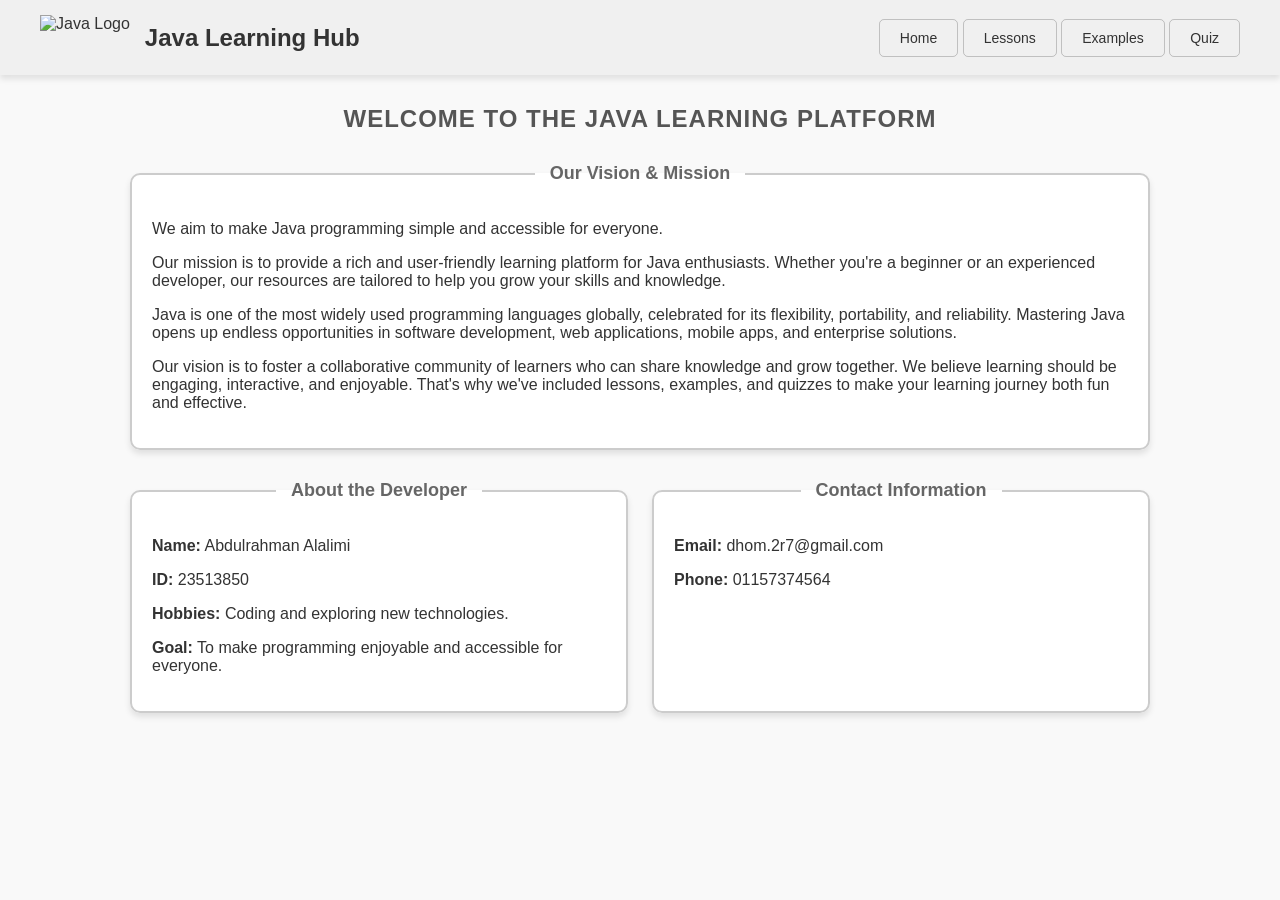
==== index.html @ b1fbb860 "Rename TMA.html to index.html" ====
<!DOCTYPE html>
<html xmlns="http://www.w3.org/1999/xhtml">

<head>
    <title>Java Learning Project</title>
    <link rel="stylesheet" href="TMA.css" />
</head>

<body>
    <div class="header">
        <div class="logo-area">
            <img src="img/Java_Logo.png" alt="Java Logo" />
            <h1>Java Learning Hub</h1>
        </div>
        <div class="nav-buttons">
            <button onclick="goHome()">Home</button>
            <button onclick="goLessons()">Lessons</button>
            <button onclick="goExamples()">Examples</button>
            <button onclick="goQuiz()">Quiz</button>
        </div>
    </div>

    <div id="homePage" class="container">
        <h2>Welcome to the Java Learning Platform</h2>
        <fieldset class="box">
            <legend>Our Vision &amp; Mission</legend>
            <p>We aim to make Java programming simple and accessible for everyone.</p>
            <p>Our mission is to provide a rich and user-friendly learning platform for Java enthusiasts. Whether you're
                a beginner or an experienced developer, our resources are tailored to help you grow your skills and
                knowledge.</p>
            <p>Java is one of the most widely used programming languages globally, celebrated for its flexibility,
                portability, and reliability. Mastering Java opens up endless opportunities in software development, web
                applications, mobile apps, and enterprise solutions.</p>
            <p>Our vision is to foster a collaborative community of learners who can share knowledge and grow together.
                We believe learning should be engaging, interactive, and enjoyable. That's why we've included lessons,
                examples, and quizzes to make your learning journey both fun and effective.</p>
        </fieldset>

        <div style="display: flex; gap: 20px;">
            <fieldset class="box" style="flex: 1;">
                <legend>About the Developer</legend>
                <p><b>Name:</b> Abdulrahman Alalimi</p>
                <p><b>ID:</b> 23513850</p>
                <p><b>Hobbies:</b> Coding and exploring new technologies.</p>
                <p><b>Goal:</b> To make programming enjoyable and accessible for everyone.</p>
            </fieldset>

            <fieldset class="box" style="flex: 1;">
                <legend>Contact Information</legend>
                <p><b>Email:</b> dhom.2r7@gmail.com</p>
                <p><b>Phone:</b> 01157374564</p>
            </fieldset>
        </div>
    </div>

    <div id="lessonsPage" class="container" style="display:none;">
        <h2>Choose a Topic to Learn</h2>

        <div class="lessons-grid">

            <div class="lesson-card" onclick="openLesson('l_input')">
                <img src="img/input.png" alt="Input Icon" />
                <h3>Input</h3>
            </div>

            <div class="lesson-card" onclick="openLesson('l_operators')">
                <img src="img/arithmetic.png" alt="Operators Icon" />
                <h3>Operators</h3>
            </div>

            <div class="lesson-card" onclick="openLesson('l_conditions')">
                <img src="img/if-else.png" alt="Conditions Icon" />
                <h3>Conditions</h3>
            </div>

            <div class="lesson-card" onclick="openLesson('l_loops')">
                <img src="img/loop.png" alt="Loops Icon" />
                <h3>Loops</h3>
            </div>

            <div class="lesson-card" onclick="openLesson('l_output')">
                <img src="img/output.png" alt="Output Icon" />
                <h3>Output</h3>
            </div>

        </div>

        <hr />

        <div id="l_input" class="lesson-content" style="display:none;">
            <fieldset class="box">
            <legend>Topic: User Input</legend>
            <p>To receive input from the user, we use the <code>Scanner</code> class. This class is part of the
                <code>java.util</code> package and allows us to read different types of input such as strings,
                integers, and doubles.
            </p>
            <p>Steps to use the Scanner class:</p>
            <ol>
                <li>Import the Scanner class: <code>import java.util.Scanner;</code></li>
                <li>Create a Scanner object: <code>Scanner sc = new Scanner(System.in);</code></li>
                <li>Use methods like <code>nextLine()</code>, <code>nextInt()</code>, etc., to read input.</li>
            </ol>
            <div class="code-box">
                <pre>
    import java.util.Scanner;

    public class InputExample {
        public static void main(String[] args) {
        Scanner sc = new Scanner(System.in);
        System.out.print("Enter your name: ");
        String name = sc.nextLine();
        System.out.println("Hello, " + name + "!");
        }
    }
                </pre>
                <p><b>Output:</b> If the user enters "John", the output will be:</p>
                <pre>
    Enter your name: John
    Hello, John!
                </pre>
            </div>
            <p>The <code>Scanner</code> class provides several methods to read user input. Here are some
                commonly used methods:</p>
            <ul>
                <li><b>nextInt():</b> Reads an integer value from the user. If the input is not an integer, it
                throws an <code>InputMismatchException</code>.</li>
                <li><b>next():</b> Reads a single word (up to the first whitespace) from the user input.</li>
                <li><b>nextLine():</b> Reads an entire line of text, including spaces, until the user presses
                Enter.</li>
            </ul>
            <p><b>Note:</b> When using <code>nextInt()</code> or <code>next()</code> followed by
                <code>nextLine()</code>, you may encounter issues due to the newline character left in the input
                buffer. To avoid this, use an extra <code>nextLine()</code> to consume the leftover newline.</p>

            </fieldset>
        </div>

        <div id="l_operators" class="lesson-content" style="display:none;">
            <fieldset class="box">
            <legend>Topic: Basic Operators</legend>
            <p>Operators in Java are symbols that perform operations on variables and values. Java supports the
                following types of operators:</p>
                <table>
                    <thead>
                        <tr>
                            <th>Operator</th>
                            <th>Type</th>
                            <th>Description</th>
                            <th>Example</th>
                        </tr>
                    </thead>
                    <tbody>
                        <tr>
                            <td>+</td>
                            <td>Arithmetic</td>
                            <td>Addition</td>
                            <td>5 + 3 = 8</td>
                        </tr>
                        <tr>
                            <td>-</td>
                            <td>Arithmetic</td>
                            <td>Subtraction</td>
                            <td>5 - 3 = 2</td>
                        </tr>
                        <tr>
                            <td>*</td>
                            <td>Arithmetic</td>
                            <td>Multiplication</td>
                            <td>5 * 3 = 15</td>
                        </tr>
                        <tr>
                            <td>/</td>
                            <td>Arithmetic</td>
                            <td>Division</td>
                            <td>6 / 3 = 2</td>
                        </tr>
                        <tr>
                            <td>%</td>
                            <td>Arithmetic</td>
                            <td>Modulus</td>
                            <td>5 % 3 = 2</td>
                        </tr>
                        <tr>
                            <td>==</td>
                            <td>Relational</td>
                            <td>Equal to</td>
                            <td>5 == 3 → false</td>
                        </tr>
                        <tr>
                            <td>!=</td>
                            <td>Relational</td>
                            <td>Not equal to</td>
                            <td>5 != 3 → true</td>
                        </tr>
                        <tr>
                            <td>&gt;</td>
                            <td>Relational</td>
                            <td>Greater than</td>
                            <td>5 &gt; 3 → true</td>
                        </tr>
                        <tr>
                            <td>&lt;</td>
                            <td>Relational</td>
                            <td>Less than</td>
                            <td>5 &lt; 3 → false</td>
                        </tr>
                        <tr>
                            <td>&gt;=</td>
                            <td>Relational</td>
                            <td>Greater than or equal to</td>
                            <td>5 &gt;= 3 → true</td>
                        </tr>
                        <tr>
                            <td>&lt;=</td>
                            <td>Relational</td>
                            <td>Less than or equal to</td>
                            <td>5 &lt;= 3 → false</td>
                        </tr>
                        <tr>
                            <td>&&</td>
                            <td>Logical</td>
                            <td>Logical AND</td>
                            <td>(5 &gt; 3) && (3 &gt; 1) → true</td>
                        </tr>
                        <tr>
                            <td>||</td>
                            <td>Logical</td>
                            <td>Logical OR</td>
                            <td>(5 &gt; 3) || (3 &lt; 1) → true</td>
                        </tr>
                        <tr>
                            <td>!</td>
                            <td>Logical</td>
                            <td>Logical NOT</td>
                            <td>!(5 &gt; 3) → false</td>
                        </tr>
                        <tr>
                            <td>=</td>
                            <td>Assignment</td>
                            <td>Assign value</td>
                            <td>x = 5</td>
                        </tr>
                        <tr>
                            <td>+=</td>
                            <td>Assignment</td>
                            <td>Add and assign</td>
                            <td>x += 3 → x = x + 3</td>
                        </tr>
                        <tr>
                            <td>-=</td>
                            <td>Assignment</td>
                            <td>Subtract and assign</td>
                            <td>x -= 3 → x = x - 3</td>
                        </tr>
                        <tr>
                            <td>*=</td>
                            <td>Assignment</td>
                            <td>Multiply and assign</td>
                            <td>x *= 3 → x = x * 3</td>
                        </tr>
                        <tr>
                            <td>/=</td>
                            <td>Assignment</td>
                            <td>Divide and assign</td>
                            <td>x /= 3 → x = x / 3</td>
                        </tr>
                    </tbody>
                </table>
            <p>Example of arithmetic operations:</p>
            <div class="code-box">
                <pre>
    public class OperatorsExample {
        public static void main(String[] args) {
        int a = 10, b = 5;
        System.out.println("Addition: " + (a + b));
        System.out.println("Multiplication: " + (a * b));
        System.out.println("Division: " + (a / b));
        }
    }
                </pre>
                <p><b>Output:</b></p>
                <pre>
    Addition: 15
    Multiplication: 50
    Division: 2
                </pre>
            </div>
            </fieldset>
        </div>

        <div id="l_conditions" class="lesson-content" style="display:none;">
            <fieldset class="box">
            <legend>Topic: Conditional Statements</legend>
            <p>Conditional statements allow you to execute a block of code based on a condition. The most common
                conditional statements in Java are:</p>
            <ul>
                <li><b>if:</b> Executes a block of code if the condition is true.</li>
                <li><b>if-else:</b> Executes one block of code if the condition is true, and another if it is false.
                </li>
            </ul>
            <p>Example of an if-else statement:</p>
            <div class="code-box">
                <pre>
    public class ConditionExample {
        public static void main(String[] args) {
        int age = 20;
        if (age >= 18) {
            System.out.println("You are an adult.");
        } else {
            System.out.println("You are a minor.");
        }
        }
    }
                </pre>
                <p><b>Output:</b></p>
                <pre>
    You are an adult.
                </pre>
            </div>
            </fieldset>
        </div>

        <div id="l_loops" class="lesson-content" style="display:none;">
            <fieldset class="box">
            <legend>Topic: Loops</legend>
            <p>Loops are used to execute a block of code repeatedly as long as a condition is true. Java provides
            three types of loops:</p>
            <ul>
            <li><b>for:</b> Used when the number of iterations is known.</li>
            </ul>
            <p>Example of a for loop:</p>
            <div class="code-box">
            <pre>
    public class LoopExample {
        public static void main(String[] args) {
        for (int i = 1; i <= 5; i++) {
            System.out.println("Iteration: " + i);
        }
        }
    }
            </pre>
            <p><b>Output:</b></p>
            <pre>
    Iteration: 1
    Iteration: 2
    Iteration: 3
    Iteration: 4
    Iteration: 5
            </pre>
            </div>
            </fieldset>
        </div>

        <div id="l_output" class="lesson-content" style="display:none;">
            <fieldset class="box">
            <legend>Topic: Output</legend>
            <p>In Java, the <code>System.out.println()</code> method is used to print text to the console. It
            automatically moves the cursor to the next line after printing.</p>
            <p>Example:</p>
            <div class="code-box">
            <pre>
    public class OutputExample {
        public static void main(String[] args) {
        System.out.print("Hello ");
        System.out.println("World!");
        System.out.printf("My name is %s and I am %d years old.", "John", 25);
        }
    }
            </pre>
            <p><b>Output:</b></p>
            <pre>
    Hello World!
    My name is John and I am 25 years old.
            </pre>
            </div>
            </fieldset>
        </div>
    </div>


    <div id="examplesPage" class="container" style="display:none;">
        <h2>Java Code Examples</h2>

        <div class="lessons-grid">

            <div class="lesson-card" onclick="openExample('e_input')">
                <img src="img/input.png" alt="Input Icon" />
                <h3>Input</h3>
            </div>

            <div class="lesson-card" onclick="openExample('e_operators')">
                <img src="img/arithmetic.png" alt="Operators Icon" />
                <h3>Operators</h3>
            </div>

            <div class="lesson-card" onclick="openExample('e_conditions')">
                <img src="img/if-else.png" alt="Conditions Icon" />
                <h3>Conditions</h3>
            </div>

            <div class="lesson-card" onclick="openExample('e_loop')">
                <img src="img/loop.png" alt="Loops Icon" />
                <h3>Loops</h3>
            </div>

            <div class="lesson-card" onclick="openExample('e_output')">
                <img src="img/output.png" alt="Output Icon" />
                <h3>Output</h3>
            </div>
        </div>

        <hr />

        <div id="e_input" class="example-content" style="display:none;">
            <fieldset class="box">
                <legend>Input Examples</legend>
                <div class="code-box">
                    <h3>Example 1: Input String</h3>
                    <p>Scanner s = new Scanner(System.in); <br /> String name = s.nextLine();</p>
                    <p><b>Output:</b> If the user enters "John", the output will be:</p>
                    <pre>
    John
                    </pre>
                </div>
                <div class="code-box">
                    <h3>Example 2: Input Integer</h3>
                    <p>Scanner s = new Scanner(System.in); <br /> int number = s.nextInt();</p>
                    <p><b>Output:</b> If the user enters "25", the output will be:</p>
                    <pre>
    25
                    </pre>
                </div>
            </fieldset>
        </div>

        <div id="e_operators" class="example-content" style="display:none;">
            <fieldset class="box">
                <legend>Operator Examples</legend>
                <div class="code-box">
                    <h3>Example 1: Add Numbers</h3>
                    <p>int x = 5 + 10; <br /> System.out.println(x);</p>
                    <p><b>Output:</b></p>
                    <pre>
    15
                    </pre>
                </div>
                <div class="code-box">
                    <h3>Example 2: Multiply</h3>
                    <p>int x = 5 * 3; <br /> System.out.println(x);</p>
                    <p><b>Output:</b></p>
                    <pre>
    15
                    </pre>
                </div>
            </fieldset>
        </div>

        <div id="e_conditions" class="example-content" style="display:none;">
            <fieldset class="box">
                <legend>Condition Examples</legend>
                <div class="code-box">
                    <h3>Example 1: If Statement</h3>
                    <p>if(x > 10) {<br /> System.out.println("Big"); <br />}</p>
                    <p><b>Output:</b> If x = 15:</p>
                    <pre>
    Big
                    </pre>
                </div>
                <div class="code-box">
                    <h3>Example 2: If-Else</h3>
                    <p>if(x > 10) { <br />System.out.println("Big"); <br />} else {<br /> System.out.println("Small");<br /> }</p>
                    <p><b>Output:</b> If x = 5:</p>
                    <pre>
    Small
                    </pre>
                </div>
            </fieldset>
        </div>

        <div id="e_loop" class="example-content" style="display:none;">
            <fieldset class="box">
                <legend>Loop Examples</legend>
                <div class="code-box">
                    <h3>Ex 1: For Loop</h3>
                    <p>for(int i=0; i &lt; 5; i++) { <br />System.out.println(i);<br /> }</p>
                    <p><b>Output:</b></p>
                    <pre>
    0
    1
    2
    3
    4
                    </pre>
                </div>
                <div class="code-box">
                    <h3>Ex 2: While Loop</h3>
                    <p>int i = 0; <br /> while(i &lt; 5) { <br /> System.out.println(i);<br /> i++;<br /> }</p>
                    <p><b>Output:</b></p>
                    <pre>
    0
    1
    2
    3
    4
                    </pre>
                </div>
            </fieldset>
        </div>

        <div id="e_output" class="example-content" style="display:none;">
            <fieldset class="box">
            <legend>Output Examples</legend>
            <div class="code-box">
                <h3>Ex 1: Print Name</h3>
                <p>System.out.println("My name is Abdulrahman");</p>
                <p><b>Output:</b></p>
                <pre>
        My name is Abdulrahman
                </pre>
            </div>
            <div class="code-box">
                <h3>Ex 2: Print Sum</h3>
                <p>System.out.println("The sum is: " + (5 + 10));</p>
                <p><b>Output:</b></p>
                <pre>
        The sum is: 15
                </pre>
            </div>
            <div class="code-box">
                <h3>Ex 3: Print Formatted Output</h3>
                <p>System.out.printf("Name: %s, Age: %d", "John", 25);</p>
                <p><b>Output:</b></p>
                <pre>
        Name: John, Age: 25
                </pre>
            </div>
            </fieldset>
        </div>
    </div>

    <div id="quizPage" class="container" style="display:none;">
        <h2>Java Quiz (15 Questions)</h2>
        <fieldset class="box">
            <legend>Test Yourself</legend>

            <h3 style="color:#12486b; border-bottom:1px solid #eee; padding-bottom:5px;">Topic: Input</h3>
            <p><b>1. Which class is used for user input?</b></p>
            <label><input type="radio" name="q1" value="1" /> Scanner</label><br />
            <label><input type="radio" name="q1" value="0" /> Printer</label>

            <p><b>2. Scanner class is in which package?</b></p>
            <label><input type="radio" name="q2" value="1" /> java.util</label><br />
            <label><input type="radio" name="q2" value="0" /> java.io</label>

            <p><b>3. Method to read an integer value?</b></p>
            <label><input type="radio" name="q3" value="0" /> nextLine()</label><br />
            <label><input type="radio" name="q3" value="1" /> nextInt()</label>
            <hr />

            <h3 style="color:#12486b; border-bottom:1px solid #eee; padding-bottom:5px;">Topic: Operators</h3>
            <p><b>4. Symbol for multiplication?</b></p>
            <label><input type="radio" name="q4" value="1" /> *</label><br />
            <label><input type="radio" name="q4" value="0" /> x</label>

            <p><b>5. Result of 10 % 3?</b></p>
            <label><input type="radio" name="q5" value="1" /> 1</label><br />
            <label><input type="radio" name="q5" value="0" /> 3</label>

            <p><b>6. What does "++" operator do?</b></p>
            <label><input type="radio" name="q6" value="1" /> Increment by 1</label><br />
            <label><input type="radio" name="q6" value="0" /> Decrement by 1</label>
            <hr />

            <h3 style="color:#12486b; border-bottom:1px solid #eee; padding-bottom:5px;">Topic: Conditions</h3>
            <p><b>7. Operator to check equality?</b></p>
            <label><input type="radio" name="q7" value="1" /> ==</label><br />
            <label><input type="radio" name="q7" value="0" /> =</label>

            <p><b>8. Statement executed if 'if' is false?</b></p>
            <label><input type="radio" name="q8" value="1" /> else</label><br />
            <label><input type="radio" name="q8" value="0" /> then</label>

            <p><b>9. Symbol for "Not Equal"?</b></p>
            <label><input type="radio" name="q9" value="1" /> !=</label><br />
            <label><input type="radio" name="q9" value="0" />
                &lt;&gt;
            </label>
            <hr />

            <h3 style="color:#12486b; border-bottom:1px solid #eee; padding-bottom:5px;">Topic: Loops</h3>
            <p><b>10. Loop used when iterations are known?</b></p>
            <label><input type="radio" name="q10" value="1" /> for</label><br />
            <label><input type="radio" name="q10" value="0" /> while</label>

            <p><b>11. Command to stop a loop?</b></p>
            <label><input type="radio" name="q11" value="1" /> break</label><br />
            <label><input type="radio" name="q11" value="0" /> stop</label>

            <p><b>12. Loop that executes at least once?</b></p>
            <label><input type="radio" name="q12" value="1" /> do-while</label><br />
            <label><input type="radio" name="q12" value="0" /> for</label>
            <hr />

            <h3 style="color:#12486b; border-bottom:1px solid #eee; padding-bottom:5px;">Topic: Output</h3>
            <p><b>13. Print and move to new line?</b></p>
            <label><input type="radio" name="q13" value="1" /> println()</label><br />
            <label><input type="radio" name="q13" value="0" /> print()</label>
            <hr />

            <p><b>14. Symbol to concatenate strings?</b></p>
            <label><input type="radio" name="q14" value="1" /> +</label><br />
            <label><input type="radio" name="q14" value="0" /> &</label>
            <hr />

            <p><b>15. Correct code to print?</b></p>
            <label><input type="radio" name="q15" value="1" /> System.out.println()</label><br />
            <label><input type="radio" name="q15" value="0" /> Console.log()</label>

            <br /><br />
            <button class="action-btn" onclick="checkAnswers()"><b>Get Score</b></button>
            <h3 id="myScore" style="color: #2c3e50;"></h3>
        </fieldset>
    </div>

    <script src="TMA.js"></script>
</body>

</html>
---- TMA.css ----
body {
    font-family: 'Segoe UI', Tahoma, Geneva, Verdana, sans-serif;
    background-color: #f9f9f9;
    margin: 0;
    padding: 0;
    color: #333;
    text-align: center;
}

.header {
    background-color: rgba(240, 240, 240, 0.9);
    padding: 15px 40px;
    color: #333;
    display: flex;
    justify-content: space-between;
    align-items: center;
    box-shadow: 0 4px 6px rgba(0, 0, 0, 0.1);
}

.logo-area {
    display: flex;
    align-items: center;
    gap: 15px;
}

.logo-area h1 {
    font-size: 24px;
    margin: 0;
}

.logo-area img {
    height: 45px;
}

.nav-buttons button {
    background-color: transparent;
    border: 1px solid rgba(0, 0, 0, 0.2);
    padding: 10px 20px;
    color: #333;
    cursor: pointer;
    border-radius: 5px;
    transition: 0.3s;
    font-size: 14px;
}

.nav-buttons button:hover {
    background-color: rgba(0, 0, 0, 0.1);
    border-color: #333;
}

.container {
    max-width: 80%;
    margin: 30px auto;
    padding: 0 20px;
}

h2 {
    color: #555;
    margin-bottom: 30px;
    text-transform: uppercase;
    letter-spacing: 1px;
}

fieldset.box {
    border: 2px solid #ccc;
    border-radius: 10px;
    padding: 20px;
    margin-bottom: 30px;
    background-color: #ffffff;
    text-align: left;
    box-shadow: 0 4px 6px rgba(0, 0, 0, 0.1);
}

fieldset.box legend {
    color: #666;
    padding: 0 15px;
    font-weight: bold;
    font-size: 18px;
    margin: 0 auto;
}

.topic-btn {
    background-color: #e0e0e0;
    color: #333;
    border: none;
    padding: 10px 20px;
    margin: 5px;
    border-radius: 20px;
    cursor: pointer;
    font-weight: bold;
    transition: 0.3s;
}

.topic-btn:hover {
    background-color: #d0d0d0;
    color: #000;
    transform: translateY(-2px);
}

.code-box {
    background-color: #f4f4f4;
    color: #333;
    padding: 15px;
    border-left: 5px solid #ccc;
    border-radius: 5px;
    font-family: 'Consolas', monospace;
    font-size: 15px;
    margin-top: 15px;
    overflow-x: auto;
}

table {
    width: 100%;
    border-collapse: collapse;
    margin-bottom: 30px;
    background-color: #ffffff;
    box-shadow: 0 4px 6px rgba(0, 0, 0, 0.1);
    border-radius: 10px;
    overflow: hidden;
}

table th, table td {
    padding: 15px;
    text-align: left;
    border-bottom: 1px solid #e0e0e0;
    color: #333;
}

table th {
    background-color: #f4f4f4;
    font-weight: bold;
    text-transform: uppercase;
    letter-spacing: 1px;
}

table tr:hover {
    background-color: #f9f9f9;
}

hr {
    border: 0;
    height: 1px;
    background: #ccc;
    margin: 20px 0;
}

.action-btn {
    background-color: #12486b;
    color: white;
    border: 1px solid #130b39ac;
    font-family: 'Courier New', Courier, monospace;
    padding: 12px 30px;
    font-size: 16px;
    border-radius: 5px;
    cursor: pointer;
    transition: 0.3s;
}

.action-btn:hover {
    background-color: #303d7f;
    transform: translateY(-2px);

    
}

label {
    cursor: pointer;
    font-size: 16px;
    line-height: 1.8;
    color: #333;
}

.lessons-grid {
    display: flex;
    justify-content: center;
    flex-wrap: wrap;
    gap: 20px;
    margin-bottom: 30px;
}

.lesson-card {
    background-color: white;
    border: 2px solid #e0e0e0;
    border-radius: 15px;
    width: 140px;
    padding: 20px 10px;
    text-align: center;
    cursor: pointer;
    transition: all 0.3s ease;
    box-shadow: 0 4px 6px rgba(0,0,0,0.05);
}

.lesson-card:hover {
    transform: translateY(-5px);
    border-color: #3498db;
    box-shadow: 0 10px 15px rgba(52, 152, 219, 0.2);
}

.lesson-card img {
    width: 60px;
    height: 60px;
    object-fit: contain;
    margin-bottom: 10px;
}

.lesson-card h3 {
    margin: 0;
    color: #2c3e50;
    font-size: 16px;
    font-weight: bold;
}
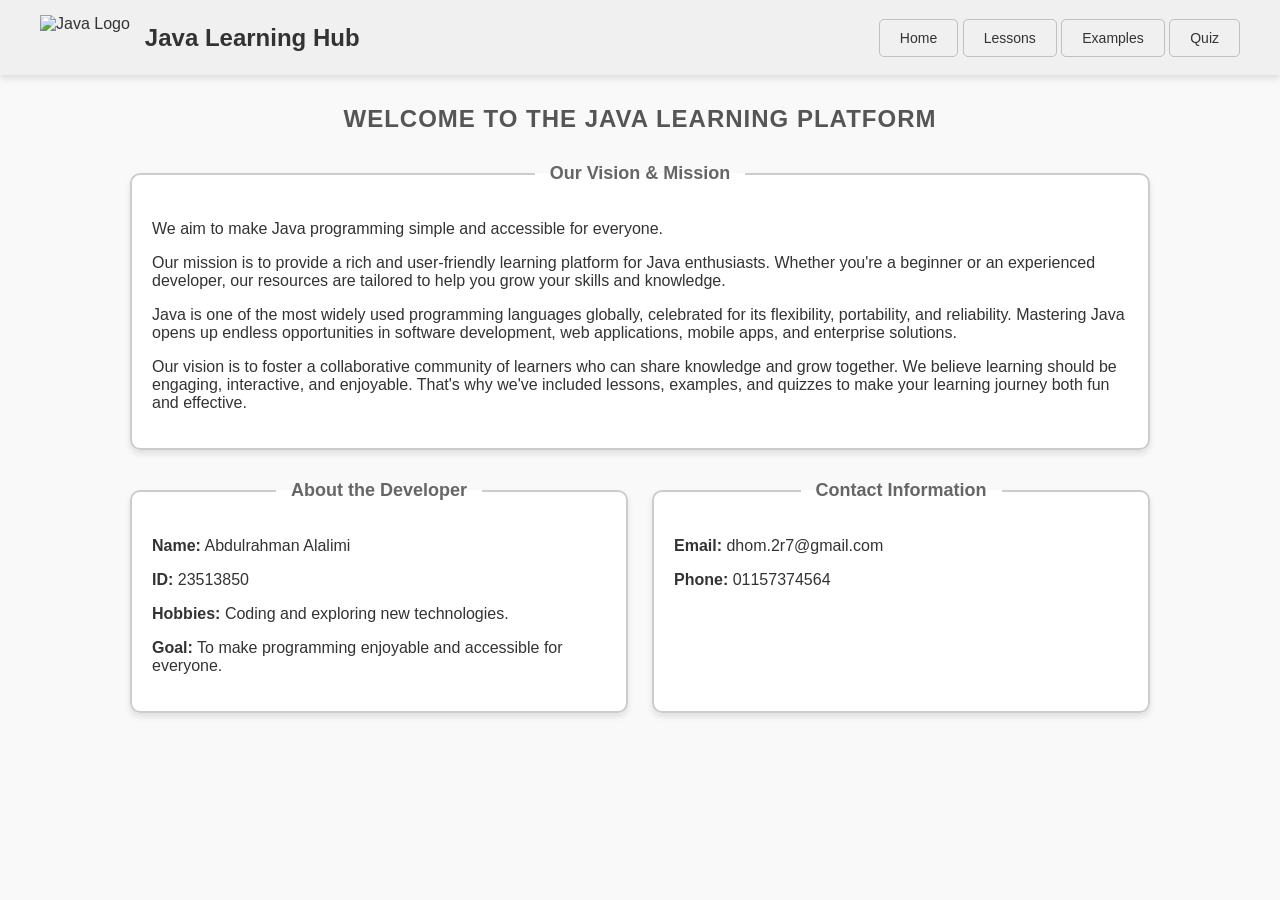
==== commit 80189c0d: "Update stylesheet and script references in index.html" ====
--- a/index.html
+++ b/index.html
@@ -3,7 +3,7 @@
 
 <head>
     <title>Java Learning Project</title>
-    <link rel="stylesheet" href="TMA.css" />
+    <link rel="stylesheet" href="index.css" />
 </head>
 
 <body>
@@ -622,7 +622,7 @@
         </fieldset>
     </div>
 
-    <script src="TMA.js"></script>
+    <script src="index.js"></script>
 </body>
 
 </html>
--- a/index.css
+++ b/index.css
@@ -0,0 +1,211 @@
+body {
+    font-family: 'Segoe UI', Tahoma, Geneva, Verdana, sans-serif;
+    background-color: #f9f9f9;
+    margin: 0;
+    padding: 0;
+    color: #333;
+    text-align: center;
+}
+
+.header {
+    background-color: rgba(240, 240, 240, 0.9);
+    padding: 15px 40px;
+    color: #333;
+    display: flex;
+    justify-content: space-between;
+    align-items: center;
+    box-shadow: 0 4px 6px rgba(0, 0, 0, 0.1);
+}
+
+.logo-area {
+    display: flex;
+    align-items: center;
+    gap: 15px;
+}
+
+.logo-area h1 {
+    font-size: 24px;
+    margin: 0;
+}
+
+.logo-area img {
+    height: 45px;
+}
+
+.nav-buttons button {
+    background-color: transparent;
+    border: 1px solid rgba(0, 0, 0, 0.2);
+    padding: 10px 20px;
+    color: #333;
+    cursor: pointer;
+    border-radius: 5px;
+    transition: 0.3s;
+    font-size: 14px;
+}
+
+.nav-buttons button:hover {
+    background-color: rgba(0, 0, 0, 0.1);
+    border-color: #333;
+}
+
+.container {
+    max-width: 80%;
+    margin: 30px auto;
+    padding: 0 20px;
+}
+
+h2 {
+    color: #555;
+    margin-bottom: 30px;
+    text-transform: uppercase;
+    letter-spacing: 1px;
+}
+
+fieldset.box {
+    border: 2px solid #ccc;
+    border-radius: 10px;
+    padding: 20px;
+    margin-bottom: 30px;
+    background-color: #ffffff;
+    text-align: left;
+    box-shadow: 0 4px 6px rgba(0, 0, 0, 0.1);
+}
+
+fieldset.box legend {
+    color: #666;
+    padding: 0 15px;
+    font-weight: bold;
+    font-size: 18px;
+    margin: 0 auto;
+}
+
+.topic-btn {
+    background-color: #e0e0e0;
+    color: #333;
+    border: none;
+    padding: 10px 20px;
+    margin: 5px;
+    border-radius: 20px;
+    cursor: pointer;
+    font-weight: bold;
+    transition: 0.3s;
+}
+
+.topic-btn:hover {
+    background-color: #d0d0d0;
+    color: #000;
+    transform: translateY(-2px);
+}
+
+.code-box {
+    background-color: #f4f4f4;
+    color: #333;
+    padding: 15px;
+    border-left: 5px solid #ccc;
+    border-radius: 5px;
+    font-family: 'Consolas', monospace;
+    font-size: 15px;
+    margin-top: 15px;
+    overflow-x: auto;
+}
+
+table {
+    width: 100%;
+    border-collapse: collapse;
+    margin-bottom: 30px;
+    background-color: #ffffff;
+    box-shadow: 0 4px 6px rgba(0, 0, 0, 0.1);
+    border-radius: 10px;
+    overflow: hidden;
+}
+
+table th, table td {
+    padding: 15px;
+    text-align: left;
+    border-bottom: 1px solid #e0e0e0;
+    color: #333;
+}
+
+table th {
+    background-color: #f4f4f4;
+    font-weight: bold;
+    text-transform: uppercase;
+    letter-spacing: 1px;
+}
+
+table tr:hover {
+    background-color: #f9f9f9;
+}
+
+hr {
+    border: 0;
+    height: 1px;
+    background: #ccc;
+    margin: 20px 0;
+}
+
+.action-btn {
+    background-color: #12486b;
+    color: white;
+    border: 1px solid #130b39ac;
+    font-family: 'Courier New', Courier, monospace;
+    padding: 12px 30px;
+    font-size: 16px;
+    border-radius: 5px;
+    cursor: pointer;
+    transition: 0.3s;
+}
+
+.action-btn:hover {
+    background-color: #303d7f;
+    transform: translateY(-2px);
+
+    
+}
+
+label {
+    cursor: pointer;
+    font-size: 16px;
+    line-height: 1.8;
+    color: #333;
+}
+
+.lessons-grid {
+    display: flex;
+    justify-content: center;
+    flex-wrap: wrap;
+    gap: 20px;
+    margin-bottom: 30px;
+}
+
+.lesson-card {
+    background-color: white;
+    border: 2px solid #e0e0e0;
+    border-radius: 15px;
+    width: 140px;
+    padding: 20px 10px;
+    text-align: center;
+    cursor: pointer;
+    transition: all 0.3s ease;
+    box-shadow: 0 4px 6px rgba(0,0,0,0.05);
+}
+
+.lesson-card:hover {
+    transform: translateY(-5px);
+    border-color: #3498db;
+    box-shadow: 0 10px 15px rgba(52, 152, 219, 0.2);
+}
+
+.lesson-card img {
+    width: 60px;
+    height: 60px;
+    object-fit: contain;
+    margin-bottom: 10px;
+}
+
+.lesson-card h3 {
+    margin: 0;
+    color: #2c3e50;
+    font-size: 16px;
+    font-weight: bold;
+}
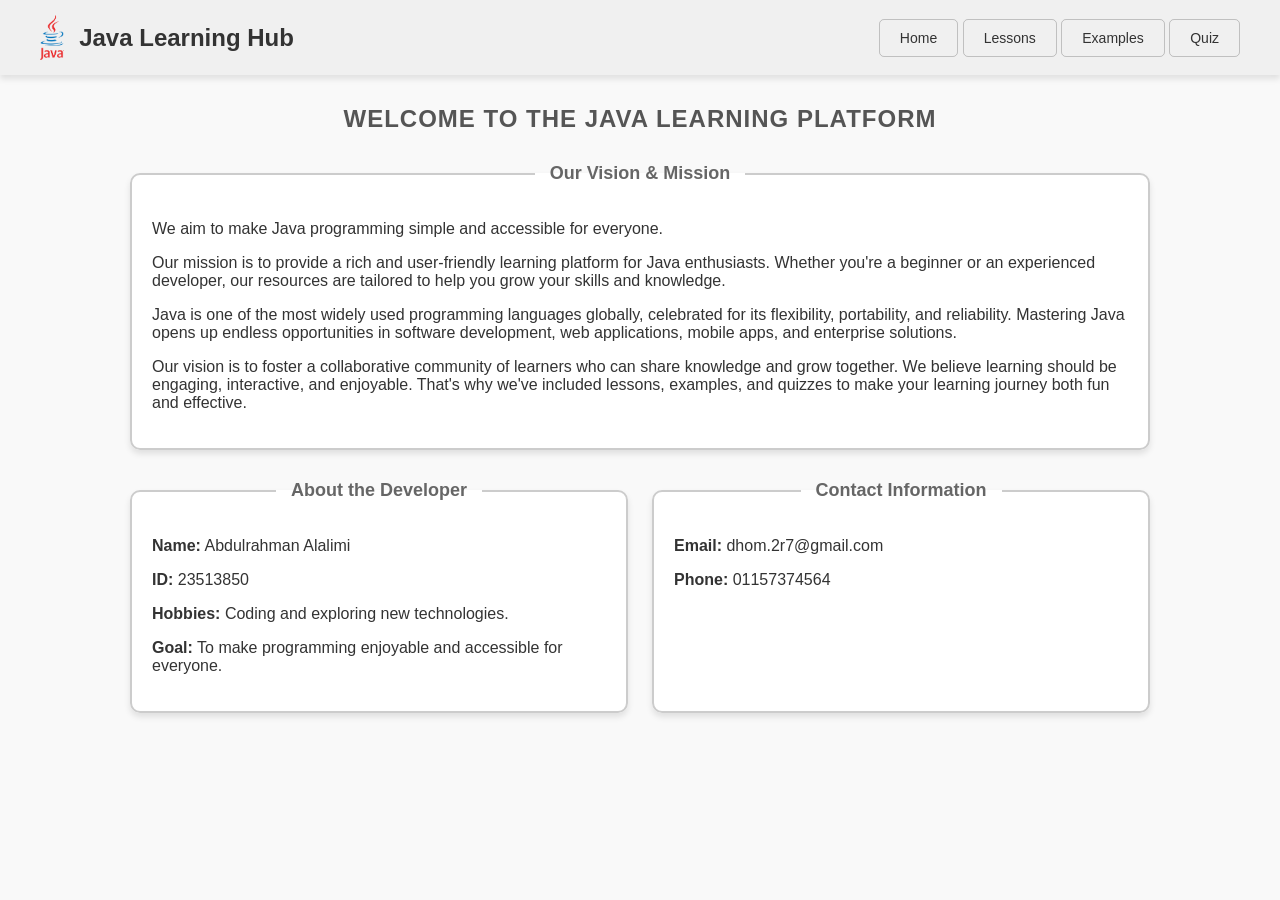
==== commit be819b62: "Update image paths to include 'img/' directory" ====
--- a/index.html
+++ b/index.html
@@ -3,7 +3,7 @@
 
 <head>
     <title>Java Learning Project</title>
-    <link rel="stylesheet" href="index.css" />
+    <link rel="stylesheet" href="TMA.css" />
 </head>
 
 <body>
@@ -622,7 +622,7 @@
         </fieldset>
     </div>
 
-    <script src="index.js"></script>
+    <script src="TMA.js"></script>
 </body>
 
 </html>
--- a/TMA.css
+++ b/TMA.css
@@ -0,0 +1,211 @@
+body {
+    font-family: 'Segoe UI', Tahoma, Geneva, Verdana, sans-serif;
+    background-color: #f9f9f9;
+    margin: 0;
+    padding: 0;
+    color: #333;
+    text-align: center;
+}
+
+.header {
+    background-color: rgba(240, 240, 240, 0.9);
+    padding: 15px 40px;
+    color: #333;
+    display: flex;
+    justify-content: space-between;
+    align-items: center;
+    box-shadow: 0 4px 6px rgba(0, 0, 0, 0.1);
+}
+
+.logo-area {
+    display: flex;
+    align-items: center;
+    gap: 15px;
+}
+
+.logo-area h1 {
+    font-size: 24px;
+    margin: 0;
+}
+
+.logo-area img {
+    height: 45px;
+}
+
+.nav-buttons button {
+    background-color: transparent;
+    border: 1px solid rgba(0, 0, 0, 0.2);
+    padding: 10px 20px;
+    color: #333;
+    cursor: pointer;
+    border-radius: 5px;
+    transition: 0.3s;
+    font-size: 14px;
+}
+
+.nav-buttons button:hover {
+    background-color: rgba(0, 0, 0, 0.1);
+    border-color: #333;
+}
+
+.container {
+    max-width: 80%;
+    margin: 30px auto;
+    padding: 0 20px;
+}
+
+h2 {
+    color: #555;
+    margin-bottom: 30px;
+    text-transform: uppercase;
+    letter-spacing: 1px;
+}
+
+fieldset.box {
+    border: 2px solid #ccc;
+    border-radius: 10px;
+    padding: 20px;
+    margin-bottom: 30px;
+    background-color: #ffffff;
+    text-align: left;
+    box-shadow: 0 4px 6px rgba(0, 0, 0, 0.1);
+}
+
+fieldset.box legend {
+    color: #666;
+    padding: 0 15px;
+    font-weight: bold;
+    font-size: 18px;
+    margin: 0 auto;
+}
+
+.topic-btn {
+    background-color: #e0e0e0;
+    color: #333;
+    border: none;
+    padding: 10px 20px;
+    margin: 5px;
+    border-radius: 20px;
+    cursor: pointer;
+    font-weight: bold;
+    transition: 0.3s;
+}
+
+.topic-btn:hover {
+    background-color: #d0d0d0;
+    color: #000;
+    transform: translateY(-2px);
+}
+
+.code-box {
+    background-color: #f4f4f4;
+    color: #333;
+    padding: 15px;
+    border-left: 5px solid #ccc;
+    border-radius: 5px;
+    font-family: 'Consolas', monospace;
+    font-size: 15px;
+    margin-top: 15px;
+    overflow-x: auto;
+}
+
+table {
+    width: 100%;
+    border-collapse: collapse;
+    margin-bottom: 30px;
+    background-color: #ffffff;
+    box-shadow: 0 4px 6px rgba(0, 0, 0, 0.1);
+    border-radius: 10px;
+    overflow: hidden;
+}
+
+table th, table td {
+    padding: 15px;
+    text-align: left;
+    border-bottom: 1px solid #e0e0e0;
+    color: #333;
+}
+
+table th {
+    background-color: #f4f4f4;
+    font-weight: bold;
+    text-transform: uppercase;
+    letter-spacing: 1px;
+}
+
+table tr:hover {
+    background-color: #f9f9f9;
+}
+
+hr {
+    border: 0;
+    height: 1px;
+    background: #ccc;
+    margin: 20px 0;
+}
+
+.action-btn {
+    background-color: #12486b;
+    color: white;
+    border: 1px solid #130b39ac;
+    font-family: 'Courier New', Courier, monospace;
+    padding: 12px 30px;
+    font-size: 16px;
+    border-radius: 5px;
+    cursor: pointer;
+    transition: 0.3s;
+}
+
+.action-btn:hover {
+    background-color: #303d7f;
+    transform: translateY(-2px);
+
+    
+}
+
+label {
+    cursor: pointer;
+    font-size: 16px;
+    line-height: 1.8;
+    color: #333;
+}
+
+.lessons-grid {
+    display: flex;
+    justify-content: center;
+    flex-wrap: wrap;
+    gap: 20px;
+    margin-bottom: 30px;
+}
+
+.lesson-card {
+    background-color: white;
+    border: 2px solid #e0e0e0;
+    border-radius: 15px;
+    width: 140px;
+    padding: 20px 10px;
+    text-align: center;
+    cursor: pointer;
+    transition: all 0.3s ease;
+    box-shadow: 0 4px 6px rgba(0,0,0,0.05);
+}
+
+.lesson-card:hover {
+    transform: translateY(-5px);
+    border-color: #3498db;
+    box-shadow: 0 10px 15px rgba(52, 152, 219, 0.2);
+}
+
+.lesson-card img {
+    width: 60px;
+    height: 60px;
+    object-fit: contain;
+    margin-bottom: 10px;
+}
+
+.lesson-card h3 {
+    margin: 0;
+    color: #2c3e50;
+    font-size: 16px;
+    font-weight: bold;
+}
